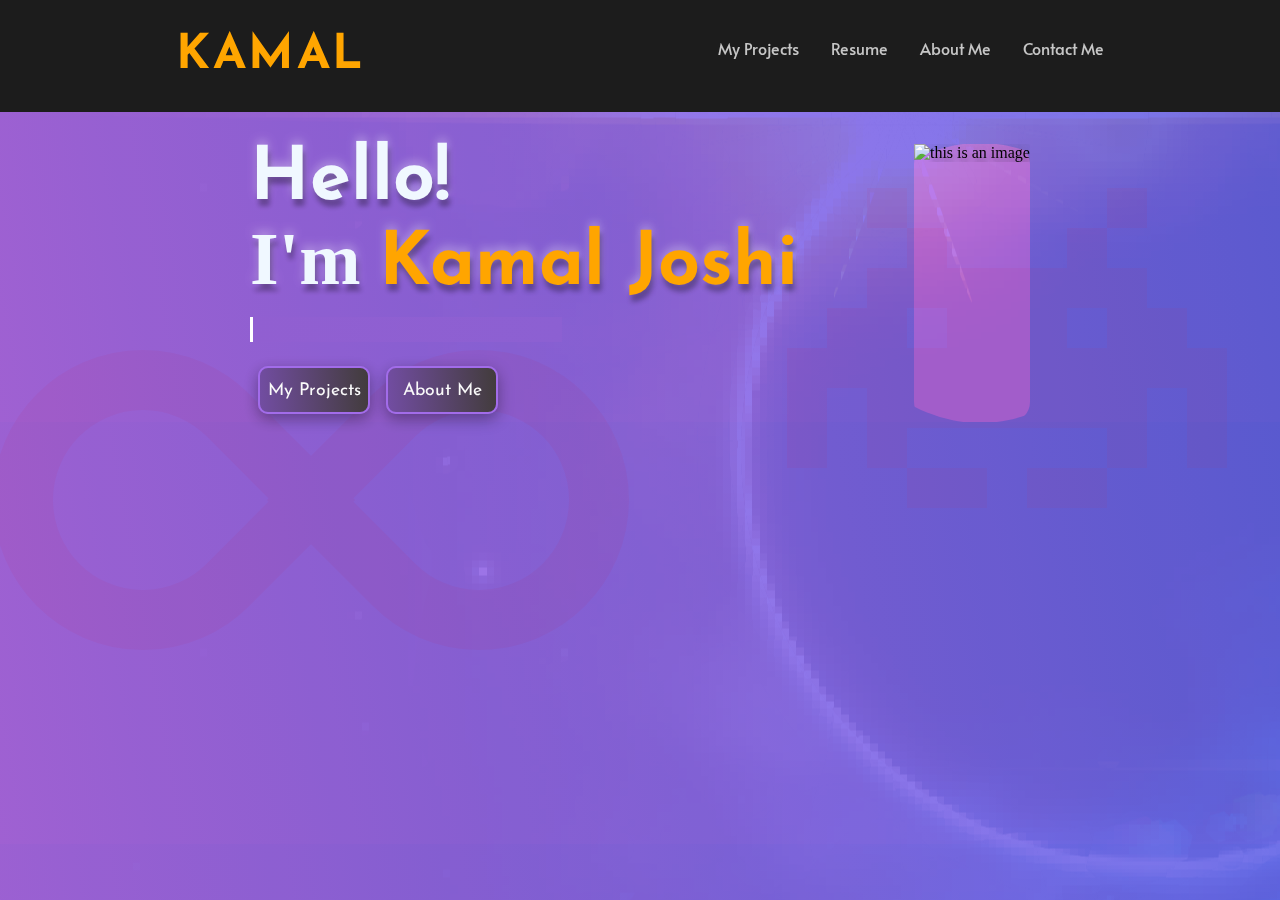
==== index.html @ a29312fb "Initial Commit" ====
<!DOCTYPE html>
<html lang="en">
<head>
    <meta charset="UTF-8">
    <meta http-equiv="X-UA-Compatible" content="IE=edge">
    <meta name="viewport" content="width=device-width, initial-scale=1.0">
    <title>Portfolio - Kamal</title>
    <link rel="apple-touch-icon" sizes="180x180" href="./Assests/Imgs/favicon/apple-touch-icon.png">
    <link rel="icon" type="image/png" sizes="32x32" href="./Assests/Imgs/favicon/favicon-32x32.png">
    <link rel="icon" type="image/png" sizes="16x16" href="./Assests/Imgs/favicon/favicon-16x16.png">
    <link rel="manifest" href="/site.webmanifest">
    <link rel="stylesheet" href="style.css">
    <script src="./script.js" defer></script>
</head>
<body>
  <div id="space-invader"></div>
  <div id="infinity"></div>
  <div id="preloader"></div>
  <div class="cursor-effects"></div>
    <header>
        <nav>
          <h1 id="port-title"><a href="../index.html">Kamal</a></h1>
          <div class="links">
            
            <a href="./Pages/myprojects.html">My Projects</a>
            <a href="./Assests/resume.pdf" download="Kamal's-Resume" >Resume</a>
            <a href="./Pages/myskills.html">About Me</a>
            <a href="./Pages/contactme.html">Contact Me</a>
          </div>
          <div id="menu-btn" class="ham"></div>
        </nav>
      </header>
<main>
      <!-- Information Container -->
      <div class="container">
        <div class="informations">
          <h1 class="main-heading mobile-design">Hello! </h1>
          <h2 class="main-heading mobile-design">I'm <span>Kamal Joshi</span></h2>
          <p class="other-info mobile-design">
           A web technology enthusiast.
          </p>
          <div class="btns">
          <a href="./Pages/myprojects.html" class="learn-more">My Projects</a>
          <a href="./Pages/myskills.html" class="learn-more">About Me</a>
        </div>
        </div>
        <!-- Picture Container -->
        <div class="pictures">
          <div class="img-background"></div>
          <div class="info-background ">
            <p class="my-info"> A Web developer with a passion for crafting dynamic and user-friendly websites. Proficient in front-end technologies such as HTML, CSS, and JavaScript, with a keen eye for design and usability. Detail-oriented, adaptable, and constantly learning to stay at the forefront of web development trends.</p>
          </div>
          <picture class="mobile-design">
            <source
              media="(min-width: 945px)"
              srcset="./assests/imgs/mypic-desk.png"
            />
            <img src="./Assests/Imgs/mypic-mobile.png" alt="this is an image" id="profile-me" />
          </picture>
        </div>
        
      </div>

    </main>
</body>
</html>
---- style.css ----
@import url('https://fonts.googleapis.com/css2?family=Alata&display=swap');
@import url('https://fonts.googleapis.com/css2?family=Josefin+Sans:wght@300&display=swap');
/* font-family: 'Alata', sans-serif; */
/* font-family: 'Josefin Sans', sans-serif; */
*{
    margin: 0;
    padding: 0;
    list-style: none;
    text-decoration: none;
    box-sizing: border-box;
   
}

/* Body Style */

body{
    background: linear-gradient(80deg, hsl(273, 75%, 67%), hsl(240, 73%, 65%));
    position: relative;
}
body::after{
    content: '';
    position: absolute;
    width: 100%;
    min-height: 100vh;

    background-image: url(./Assests/Imgs/main-background.png);
    background-position: left;
    background-repeat: repeat-y;
    opacity: 10%;
    top: 0;
    z-index: -1;
    overflow: hidden;
    
}
#space-invader {
    box-shadow: 0 0 0 1em red, 0 1em 0 1em red, -2.5em 1.5em 0 0.5em red, 2.5em 1.5em 0 0.5em red, -3em -3em 0 0 red, 3em -3em 0 0 red, -2em -2em 0 0 red, 2em -2em 0 0 red, -3em -1em 0 0 red, -2em -1em 0 0 red, 2em -1em 0 0 red, 3em -1em 0 0 red, -4em 0 0 0 red, -3em 0 0 0 red, 3em 0 0 0 red, 4em 0 0 0 red, -5em 1em 0 0 red, -4em 1em 0 0 red, 4em 1em 0 0 red, 5em 1em 0 0 red, -5em 2em 0 0 red, 5em 2em 0 0 red, -5em 3em 0 0 red, -3em 3em 0 0 red, 3em 3em 0 0 red, 5em 3em 0 0 red, -2em 4em 0 0 red, -1em 4em 0 0 red, 1em 4em 0 0 red, 2em 4em 0 0 red;
    background: red;
    width: 1em;
    height: 1em;
    overflow: hidden;
    margin: 50px 0 70px 65px;
    position: absolute;
    top: 64%;
    left: 73%;
    transform: scale(2.5);
    opacity: 4%;
    pointer-events: none;
    overflow: hidden;
  }
#infinity {
    position: fixed;
    width: 212px;
    height: 100px;
    box-sizing: content-box;
    transform: scale(3);
    top: 50%;
    left: 16%;
    z-index: -1;
    pointer-events: none;
    opacity: 4%;
    overflow: hidden;
  }
  #infinity:before,
  #infinity:after {
    content: "";
    box-sizing: content-box;
    position: absolute;
    top: 0;
    left: 0;
    width: 60px;
    height: 60px;
    border: 20px solid red;
    border-radius: 50px 50px 0 50px;
    transform: rotate(-45deg);
    overflow: hidden;
  }
  #infinity:after {
    left: auto;
    right: 0;
    border-radius: 50px 50px 50px 0;
    transform: rotate(45deg);
    overflow: hidden;
  }
/* Cursor styling effects */
.cursor-effects{
    width: 20px;
    height: 20px;
    position: fixed;
    background-color:  hsl(273, 75%, 67%);
    z-index: 999;
    border-radius: 50%;
    pointer-events: none;
    box-shadow: 0 0 20px  hsl(273, 75%, 67%), 0 0 60px  hsl(273, 75%, 67%), 0 0 100px  hsl(273, 75%, 67%);
    animation: colors 5s infinite;
    transform: translate(-50%,-50%);
    display: none;
}
@keyframes colors {
    0%{
        filter: hue-rotate(0deg);
    }
    100%{
        filter: hue-rotate(360deg);
    }
}
.cursor-effects::before{
    content: '';
    position: absolute;
    width: 50px;
    height: 50px;
    background-color:  black;
    opacity: 0.2;
    transform: translate(-30% , -30%);
    border-radius: 50%;
}

/* header */
header{
    margin-bottom: 2rem;
}
/* navbar */
#port-title{
    letter-spacing: 2.5px;
    text-transform: uppercase;
}
h1{
    font-size: 3rem;
    font-family: 'Josefin Sans', sans-serif;
    cursor: pointer;
    font-weight: 900; 
}
h1 > a{
    color: orange;
}

nav{
    display: flex;
    justify-content: space-around;
    align-items: center;
    padding: 2rem 0rem;
    background-color: hsl(0, 0%, 11%);
    border-bottom: 10px;
    
}
.links{
    display: flex;
    gap: 2rem;
}
.links > a{
    color: white;
    font-family: 'Alata', sans-serif;
    font-size: 1rem;
    padding: 0rem 0rem 1rem 0rem;
    opacity: 75%;

}


.links > a:hover{
    opacity: 100%;
    color: orange;
    transition: border 300ms ease-in-out;
    border-bottom: 1px solid rgb(168, 115, 15);
}
.ham{
    display: block;
    z-index: 9;
    background-image: url(./Assests/Imgs/icons/icon-hamburger.svg);
    width: 1.5rem;
    height: 1.5rem;
    background-repeat: no-repeat;
    background-size: 100% 100%;
    background-position: center;
    margin-bottom: 0.7rem;
    transition: transform 300ms ease-in-out;
    display: none;
    
}

/* Information Container */
.container{
  
    display: grid;
    grid-template-areas: 'one two';
    justify-items: center;
    max-width: 70%;
    margin: auto;
    
}
.informations{
    grid-area: one;
    align-self: center;
}
.pictures{
    grid-area: two;
    position: relative;
    border-radius: 20px;
    transition: 0.5s;
    cursor: pointer;
    text-shadow: 2px 7px 5px rgba(36, 35, 35, 0.3), 
    0px -4px 10px rgba(75, 72, 72, 0.3);
}
.img-background{
    position: absolute;
    width: 100%;
    height: 100%;
    top: 0;
    left: 0;
    border-radius: 20px;
    overflow: hidden;
}
.img-background::before{
    content: '';
    position: absolute;
    width: 100%;
    height: 100%;
    background-color: hsl(273, 75%, 67%);
    top: 0;
    left: 0;
    clip-path: circle(140px at 57%);
    transition: 0.5s;
    z-index: -1;
}
.img-background:hover::before{
    background-color: hsl(240, 73%, 65%);
    clip-path: circle(368px at center);
}

#profile-me{
    max-width: 26rem;
     display: block;
     margin: auto;
     cursor: pointer;
     pointer-events: none;
 }
 .pictures:hover #profile-me{
    transform: translate(0%, -20%) scale(.4);
    transition: 300ms ease-in-out;
 }
 .info-background{
    position: absolute;
    text-align: center;
    font-family: 'Alata', sans-serif;
    font-size: 5px;
    top: 90%;
    opacity: 0;
    visibility: hidden;
    transition: 0.5s;
    margin-inline: 1rem;
    color: orange;
 }
 .pictures:hover .info-background{
    opacity: 1;
    visibility: visible;
    top:53%;
    pointer-events: none;
    font-size: large; 
    
 }

.main-heading{
    font-size: 4.6rem;
    font-weight: 700;
    color: aliceblue;
    text-shadow: 2px 7px 5px rgba(0,0,0,0.3), 
    0px -4px 10px rgba(255,255,255,0.3);
}
.main-heading > span {
    color: orange;
    font-family: 'Josefin Sans', sans-serif;
    text-shadow: 2px 7px 5px rgba(0,0,0,0.3), 
    0px -4px 10px rgba(255,255,255,0.3);
}

/* typewriter */
.other-info{
    margin: 1rem 0rem;
    font-size: 1.5rem;
    color: white;
    font-family: 'Josefin Sans', sans-serif;
    position: relative;
    width: max-content;

    
}
.other-info::before,.other-info::after{
    content: '';
    position: absolute;
    top:-1px;
    right: 0;
    left: 0;
    bottom: 0;
}

.other-info::before{
    background: linear-gradient(87deg, hsl(266.32deg 55.34% 59.61%), hsl(263.16deg 55.88% 60%));
    animation: typing 5s steps(28) forwards ;
}
@keyframes typing {
    to{
        left: 100%;
        
    }
}

.other-info::after{
    background-color: white;
    width: 0.125em;
    animation: typing 5s steps(28) forwards, blinks 750ms steps(28) infinite  ;
}

@keyframes blinks {
    to{
        background-color: transparent;
    }    
}
.btns{
    width: 100%;
    height: 4rem;
    display: flex;
}
.learn-more{
    border: 2px solid rgb(162, 108, 234);
    background: linear-gradient(87deg, rgb(114, 77, 162), rgb(66, 60, 60));
    border-radius: 10px;
    color: rgb(250, 250, 250);
    font-size: 1.1rem;
    cursor: pointer;
    font-family: "Josefin Sans", sans-serif;
    box-shadow: rgba(0, 0, 0, 0.35) 0px 5px 15px;
    transition: transform 500ms ease 0s;
    padding: 0.8em 0.17em;
    margin: 0.5rem 0.5rem;
    width: 7rem;
    text-align: center;
}


.learn-more:hover,.learn-more:focus{
    background-color: hsl(0, 0%, 98%);
    border: 3px solid  hsl(266, 75%, 67%) ;
    font-weight: 700;
    font-family: 'Josefin Sans', sans-serif;
    box-shadow: inset 0 0 4em hsl(266, 76%, 64%), 0 0 2.5em hsl(257, 57%, 55%);
    transform: translateY(-10%);
    transition: transform 250ms;
}



@media screen and (max-width:945px) {
    body::after{
        height: 100%;
    }
    .container {
        grid-template-areas:
            'two'
            'one';
        gap: 1rem;
        max-width: 100%;
    }
    #profile-me{
        max-width: 100%;
    }
    .informations {
        text-align: center;
    }
    .links{
        display: none;
        transform: scale(0);
        transform-origin:  top right;
        transition: transform 300ms ease-in-out;
    }
    .links > a{
        font-size: 2rem;
        font-family: 'Josefin Sans', sans-serif; 
    }
    
    .links-active{
        flex-direction: column;
    position: absolute;
    top: 0%;
    min-width: 100vw;
    min-height: 100%;
    background: black;
    padding: 12rem 0rem 0rem 2.45rem;
    display: flex;
    z-index: 1;
    transform: scale(1);
    }
    .btns{
        justify-content: center;
    }
    .logo-active{
        position: relative;
        z-index: 99;
        left: 0.4rem;
        
    }
    .ham{
        display: block;
    }
    .menu-btn-cross{
        display: block;
        z-index: 9;
        background-image: url(./Assests/Imgs/icons/icon-close.svg);
        
    }
    .other-info{
        position: static;
        margin: auto;
        width: 100%;
    }
    .other-info::before,.other-info::after{
        display: none;
    }
    /* Mobile detail style */
 #profile-me{
   pointer-events: all;
}
.pictures:hover .img-background{
    display: none;
}
.info-background-new{
    width: 90%;
    margin-inline: auto;
    position: static;
    font-size: 1rem;
    text-shadow: 2px 7px 5px rgba(36, 35, 35, 0.3), 
    0px -4px 10px rgba(75, 72, 72, 0.3);
}

.img-background::before{
    display: none;
}
.pointer-none{
    pointer-events: none;
}
#infinity{
    transform: scale(1);
}
#space-invader{
    left: 50%;
    transform: scale(0.5);
}

}

@media screen and (max-width:280px) {
   #space-invader{

       transform: scale(0.5);
   }
}




#preloader{
    height: 100vh;
    width: 100%;
    position: absolute;
    
    z-index: 100;
    background: #040204 url(./Assests/Imgs/preloader.gif) no-repeat center center;
    background-size: 15rem;
}
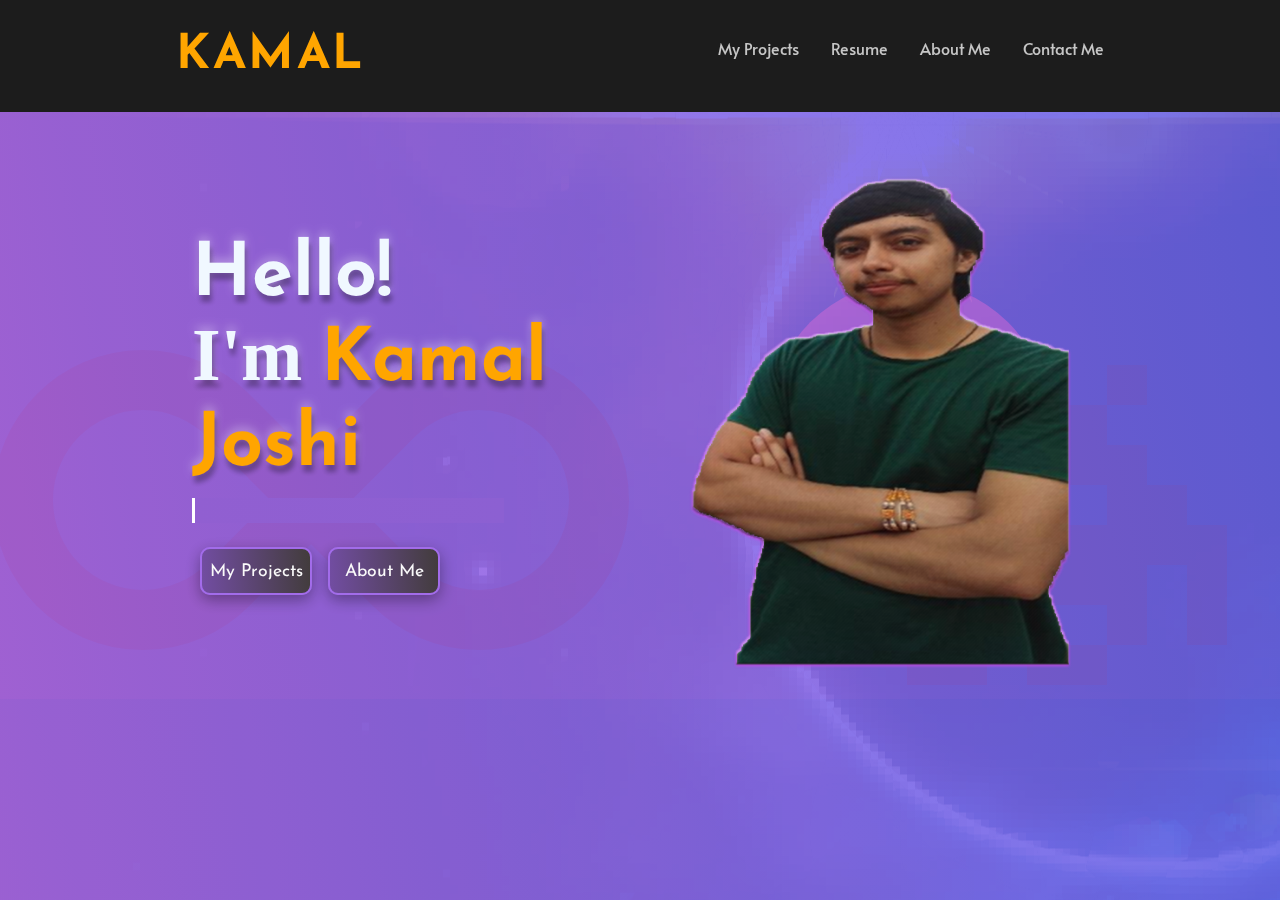
==== commit 8db32e68: "Update index.html" ====
--- a/index.html
+++ b/index.html
@@ -53,7 +53,7 @@
           <picture class="mobile-design">
             <source
               media="(min-width: 945px)"
-              srcset="./assests/imgs/mypic-desk.png"
+              srcset="./Assests/Imgs/mypic-desk.png"
             />
             <img src="./Assests/Imgs/mypic-mobile.png" alt="this is an image" id="profile-me" />
           </picture>
@@ -63,4 +63,4 @@
 
     </main>
 </body>
-</html>+</html>
